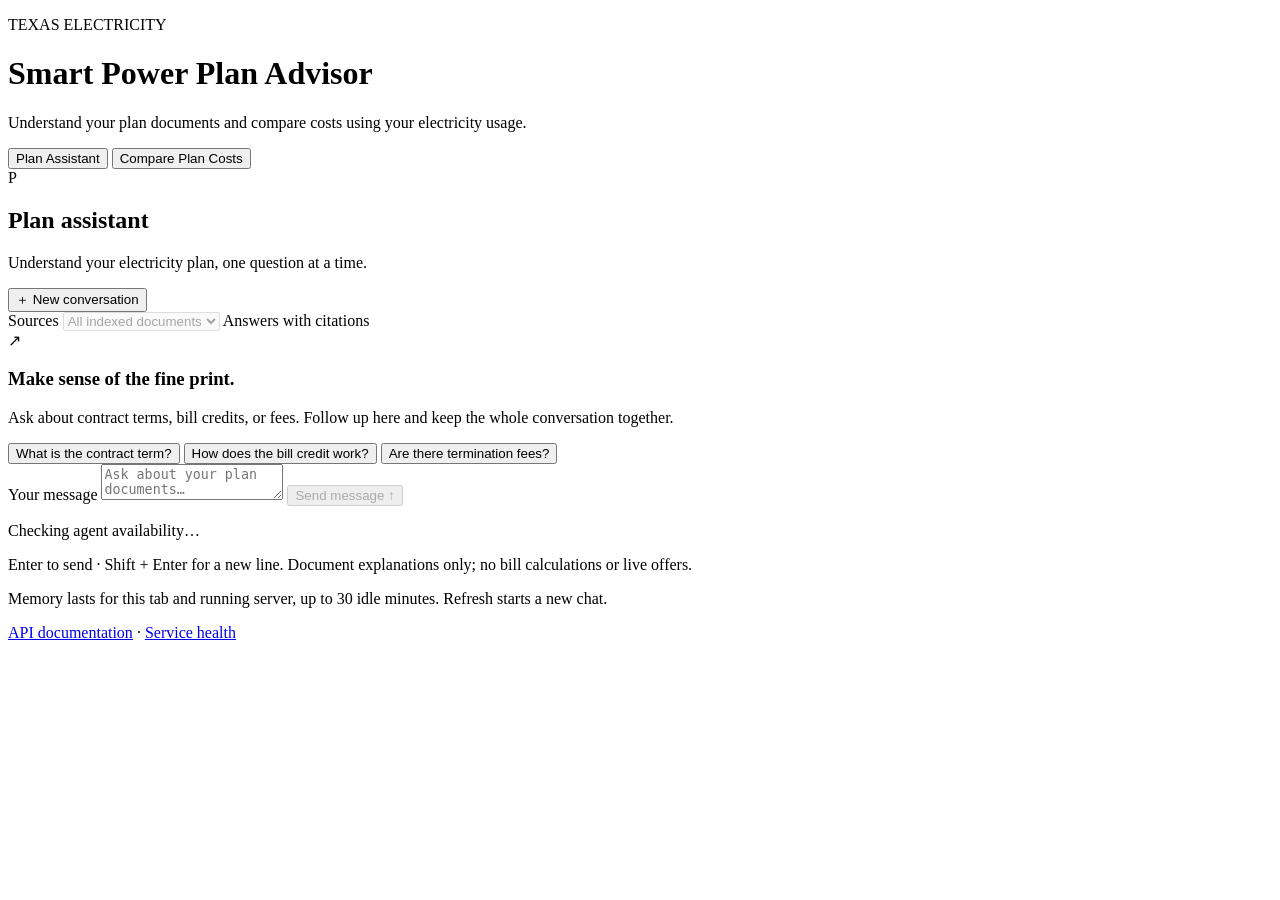
==== smart-power-plan-advisor/frontend/index.html @ 2d24673d "added chat interface for compare plans" ====
<!doctype html>
<html lang="en">
<head>
  <meta charset="utf-8">
  <meta name="viewport" content="width=device-width,initial-scale=1">
  <title>Smart Power Plan Advisor</title>
  <link rel="stylesheet" href="/static/styles.css">
  <script src="/static/tabs.js" defer></script>
  <script src="/static/app.js" defer></script>
  <script src="/static/agent.js" defer></script>
  <script src="/static/comparison-chat.js" defer></script>
</head>
<body>
  <main>
    <header><p class="eyebrow">TEXAS ELECTRICITY</p><h1>Smart Power Plan Advisor</h1>
      <p>Understand your plan documents and compare costs using your electricity usage.</p></header>
    <div class="workspace-tabs" role="tablist" aria-label="Advisor tools">
      <button id="assistant-tab" type="button" role="tab" aria-selected="true" aria-controls="assistant-panel" tabindex="0">Plan Assistant</button>
      <button id="compare-tab" type="button" role="tab" aria-selected="false" aria-controls="compare-panel" tabindex="-1">Compare Plan Costs</button>
    </div>
    <section id="assistant-panel" class="chat-workspace" role="tabpanel" aria-labelledby="assistant-tab" tabindex="0">
      <div class="chat-header">
        <div class="chat-title"><span class="agent-avatar" aria-hidden="true">P</span><div><h2 id="agent-heading">Plan assistant</h2><p>Understand your electricity plan, one question at a time.</p></div></div>
        <button id="agent-reset" class="secondary-button" type="button">＋ New conversation</button>
      </div>
      <div class="chat-toolbar">
        <label for="agent-document">Sources</label>
        <select id="agent-document" disabled><option value="">All indexed documents</option></select>
        <span class="chat-tag">Answers with citations</span>
      </div>
      <div class="chat-scroll" id="agent-scroll">
        <div id="agent-empty" class="chat-empty">
          <span class="empty-icon" aria-hidden="true">↗</span>
          <h3>Make sense of the fine print.</h3>
          <p>Ask about contract terms, bill credits, or fees. Follow up here and keep the whole conversation together.</p>
          <div class="prompt-suggestions">
            <button type="button" class="prompt-chip" data-prompt="What is the contract term of the 4Change plan?">What is the contract term?</button>
            <button type="button" class="prompt-chip" data-prompt="When does the 4Change plan's bill credit apply?">How does the bill credit work?</button>
            <button type="button" class="prompt-chip" data-prompt="What is the early termination fee of the 4Change plan?">Are there termination fees?</button>
          </div>
        </div>
        <div id="agent-messages" role="log" aria-label="Document conversation" aria-live="polite" aria-relevant="additions"></div>
        <div id="agent-thinking" class="chat-thinking" hidden>Searching and checking supporting pages<span aria-hidden="true"> …</span></div>
      </div>
      <div class="composer-area">
        <form id="agent-form" class="chat-composer">
          <label id="agent-question-label" class="sr-only" for="agent-question">Your message</label>
          <textarea id="agent-question" rows="2" maxlength="2000" required placeholder="Ask about your plan documents…" aria-describedby="agent-help"></textarea>
          <button id="agent-submit" disabled>Send message ↑</button>
        </form>
        <p id="agent-status" role="status" aria-live="polite">Checking agent availability…</p>
        <p id="agent-help" class="composer-help">Enter to send · Shift + Enter for a new line. Document explanations only; no bill calculations or live offers.</p>
        <p class="composer-help">Memory lasts for this tab and running server, up to 30 idle minutes. Refresh starts a new chat.</p>
      </div>
    </section>
    <section id="compare-panel" class="calculator-panel" role="tabpanel" aria-labelledby="compare-tab" tabindex="0" hidden>
      <div class="compare-heading"><div><h2>Find the right plan for your usage</h2>
        <p class="note">Compare total costs over your selected period.</p></div><span class="compare-badge">Personalized comparison</span></div>
      <form id="compare-form">
        <div class="input-grid">
          <div><label for="zip-code">ZIP code</label>
            <input id="zip-code" type="text" inputmode="numeric" autocomplete="postal-code" pattern="[0-9]{5}" minlength="5" maxlength="5" placeholder="e.g. 75201" required aria-describedby="zip-help">
            <p id="zip-help" class="note">Supported: 75201, 75001, 77002, 77007.</p></div>
          <div><label for="plan-source">Plans to compare</label>
            <select id="plan-source"><option value="pdf" selected>Extracted PDF plans</option><option value="demo">Synthetic demo plans</option></select>
            <p class="note">PDF rates reflect the date of each document.</p></div>
        </div>
        <label for="usage">Monthly usage <span class="label-hint">kWh / January to December</span></label>
        <textarea id="usage" rows="2" required aria-describedby="usage-help">800, 750, 700, 850, 1100, 1400, 1600, 1500, 1200, 950, 750, 850</textarea>
        <p id="usage-help">Paste 12 numbers separated by commas. Replace the sample values with your usage.</p>
        <details class="recommendation-options">
          <summary>Preferences &amp; savings <span class="label-hint">Optional</span></summary>
          <p class="note">Change preferences, then select Compare plans to update your results.</p>
          <div class="input-grid">
            <div><label for="usage-provenance">Usage figures from</label>
              <select id="usage-provenance" aria-describedby="provenance-help"><option value="unknown">Not specified</option><option value="estimated">Estimates</option><option value="bills">Electricity bills</option><option value="meter">Meter records</option></select><p id="provenance-help" class="note">Informs recommendation confidence, not plan prices.</p></div>
            <div><label for="max-contract">Comparison period / maximum contract (months)</label>
              <input id="max-contract" type="number" min="12" max="120" step="1" placeholder="12-month comparison; no contract limit"></div>
            <div><label for="renewal-escalation">Annual renewal escalation (%)</label>
              <input id="renewal-escalation" type="number" min="0" max="30" step="0.01" value="5" aria-describedby="renewal-help">
              <p id="renewal-help" class="note">Hypothetical increase after a plan expires, compounded from today. Lower/higher scenarios also tested; not an inflation forecast.</p></div>
            <div><label for="renewal-credits">Bill credits after renewal</label>
              <select id="renewal-credits" aria-describedby="renewal-credits-help"><option value="retain">Assume same credit amounts and conditions</option><option value="drop">Assume no renewal bill credits</option></select><p id="renewal-credits-help" class="note">Controls separately calculated credits after the initial contract, for custom PDF estimates and demo pricing.</p>
              <p class="note">Future credit offers are unknown. The higher-cost scenario removes renewal credits.</p></div>
            <div><label for="baseline-plan">Current plan</label>
              <select id="baseline-plan" aria-describedby="baseline-help"><option value="">No baseline selected</option></select>
              <p id="baseline-help" class="note">Compare once to populate this list. Select your current plan and compare again for savings.</p></div>
            <div><label for="switching-cost">Switching costs ($)</label>
              <input id="switching-cost" type="number" min="0" max="9999999999.99" step="0.01" placeholder="Unknown" aria-describedby="switching-help">
              <p id="switching-help" class="note">Reduces net savings against your current plan; does not change total-cost ranking. Include cancellation and enrollment fees. Blank means unknown; 0 means no costs.</p></div>
          </div>
        </details>
        <div class="compare-actions"><p class="note">Estimates only. Review plan terms before switching.</p><button id="submit" disabled>Compare plans</button></div>
        <details class="estimate-help"><summary>How these estimates work</summary>
          <p class="note">PDF mode uses a custom formula: Energy = usage times mapped EFL average, plus PDF base/usage fees and delivery, minus eligible credits. This repeats effects already embedded in the average and is not an actual tariff bill. Renewal assumptions apply to these custom charges. A supported ZIP does not guarantee available PDF plans. Demo mode uses fictional rates. Bill estimates exclude taxes and switching fees; entered switching costs are reflected separately in net savings. Usage scenarios are sensitivity checks, not forecasts.</p>
        </details>
      </form>
    <p id="status" role="status" aria-live="polite"></p>
    <div class="comparison-workspace">
    <section id="results" aria-label="Comparison results"></section>
    <aside id="comparison-chat" hidden aria-label="Explore comparison alternatives">
      <div class="scenario-heading"><div><p class="eyebrow">YOUR NEXT SCENARIO</p><h2>Explore alternatives</h2></div><button id="scenario-start" class="secondary-button" type="button">Explore alternatives</button></div>
      <p class="note">Ask about contract lengths, usage, rates or credits. Hypothetical changes stay in this conversation. Custom PDF estimates are not actual tariff bills.</p>

      <div class="scenario-controls"><button id="scenario-original" class="secondary-button" type="button" disabled>Original / Reset</button><button id="scenario-previous" class="secondary-button" type="button" disabled>Previous scenario</button><button id="scenario-reload" class="text-link" hidden type="button" disabled>Reload chat</button></div>
      <details id="scenario-state-panel"><summary>Scenario settings</summary><pre id="scenario-state"></pre></details>
      <div id="scenario-messages" role="log" aria-live="polite" aria-relevant="additions text"></div>
      <p id="scenario-status" role="status"></p>
      <form id="scenario-form"><label for="scenario-input">Ask a what-if question</label><textarea id="scenario-input" rows="2" maxlength="2000" required placeholder="Compare over 36 months with a maximum 36-month contract" disabled></textarea><button id="scenario-send" disabled>Send</button><button id="scenario-retry" class="text-link" type="button" hidden>Retry last request</button></form>
      <div class="scenario-suggestions" aria-label="Suggested questions"><button id="scenario-suggest-contract" type="button">Compare 36 months</button><button id="scenario-suggest-credit" type="button">Avoid bill credits</button><button id="scenario-suggest-why" type="button">Explain recommendation</button></div>
    </aside></div>
    </section>
    <footer><a href="/docs">API documentation</a> · <a href="/api/health">Service health</a></footer>
  </main>
</body>
</html>
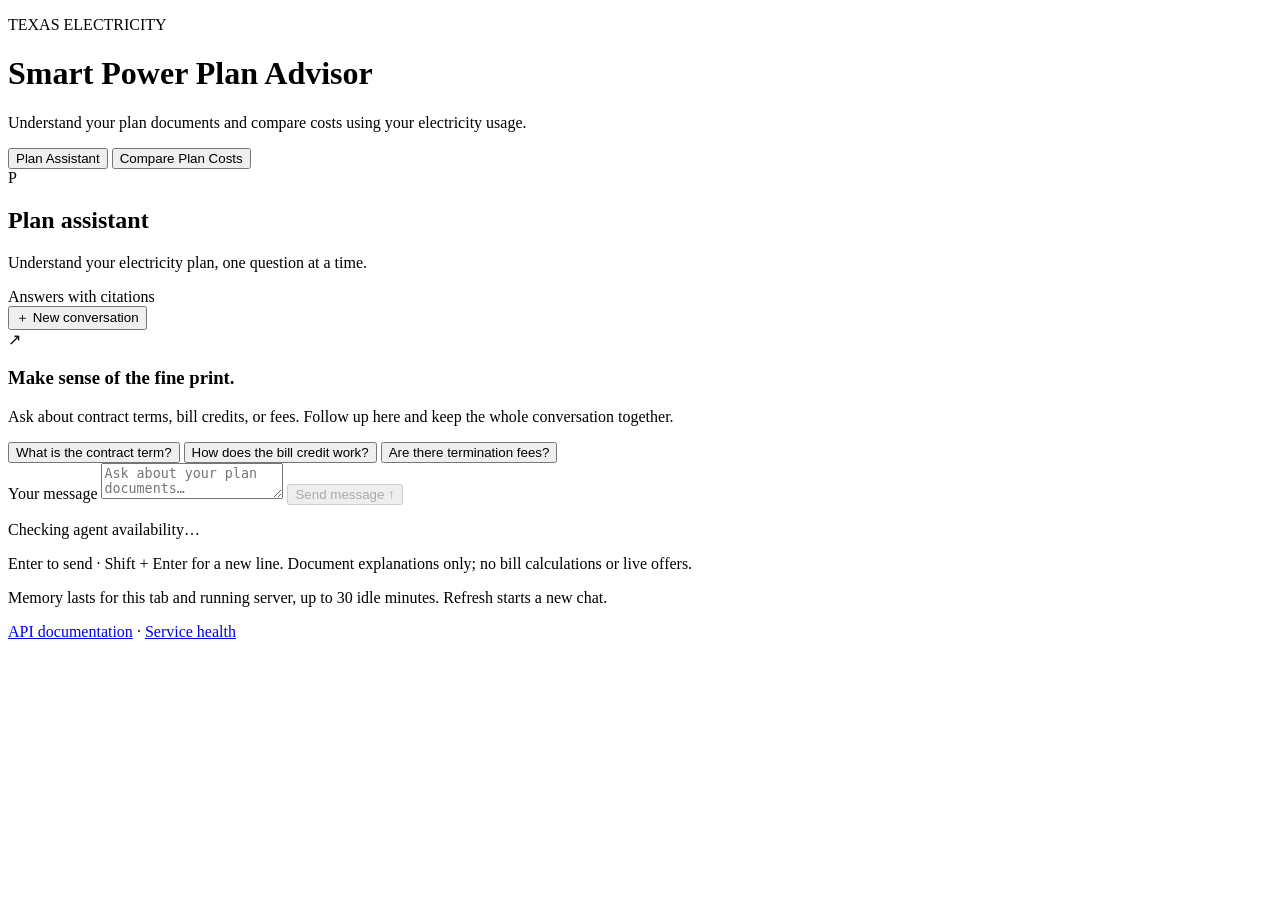
==== commit f758bbce: "plan assistant fixes" ====
--- a/smart-power-plan-advisor/frontend/index.html
+++ b/smart-power-plan-advisor/frontend/index.html
@@ -20,13 +20,8 @@
     </div>
     <section id="assistant-panel" class="chat-workspace" role="tabpanel" aria-labelledby="assistant-tab" tabindex="0">
       <div class="chat-header">
-        <div class="chat-title"><span class="agent-avatar" aria-hidden="true">P</span><div><h2 id="agent-heading">Plan assistant</h2><p>Understand your electricity plan, one question at a time.</p></div></div>
+        <div class="chat-title"><span class="agent-avatar" aria-hidden="true">P</span><div><h2 id="agent-heading">Plan assistant</h2><p>Understand your electricity plan, one question at a time.</p><span class="chat-tag">Answers with citations</span></div></div>
         <button id="agent-reset" class="secondary-button" type="button">＋ New conversation</button>
-      </div>
-      <div class="chat-toolbar">
-        <label for="agent-document">Sources</label>
-        <select id="agent-document" disabled><option value="">All indexed documents</option></select>
-        <span class="chat-tag">Answers with citations</span>
       </div>
       <div class="chat-scroll" id="agent-scroll">
         <div id="agent-empty" class="chat-empty">
@@ -45,10 +40,11 @@
       <div class="composer-area">
         <form id="agent-form" class="chat-composer">
           <label id="agent-question-label" class="sr-only" for="agent-question">Your message</label>
-          <textarea id="agent-question" rows="2" maxlength="2000" required placeholder="Ask about your plan documents…" aria-describedby="agent-help"></textarea>
+          <textarea id="agent-question" rows="2" maxlength="2000" required placeholder="Ask about your plan documents…" aria-describedby="agent-help agent-status"></textarea>
           <button id="agent-submit" disabled>Send message ↑</button>
         </form>
         <p id="agent-status" role="status" aria-live="polite">Checking agent availability…</p>
+        <button id="agent-recheck" class="secondary-button" type="button" hidden>Check again</button>
         <p id="agent-help" class="composer-help">Enter to send · Shift + Enter for a new line. Document explanations only; no bill calculations or live offers.</p>
         <p class="composer-help">Memory lasts for this tab and running server, up to 30 idle minutes. Refresh starts a new chat.</p>
       </div>
@@ -60,10 +56,14 @@
         <div class="input-grid">
           <div><label for="zip-code">ZIP code</label>
             <input id="zip-code" type="text" inputmode="numeric" autocomplete="postal-code" pattern="[0-9]{5}" minlength="5" maxlength="5" placeholder="e.g. 75201" required aria-describedby="zip-help">
-            <p id="zip-help" class="note">Supported: 75201, 75001, 77002, 77007.</p></div>
-          <div><label for="plan-source">Plans to compare</label>
-            <select id="plan-source"><option value="pdf" selected>Extracted PDF plans</option><option value="demo">Synthetic demo plans</option></select>
-            <p class="note">PDF rates reflect the date of each document.</p></div>
+            <p id="zip-help" class="note">Enter your ZIP to compare PDF and TXU plans for your utility. Additional ZIPs require a current TXU cache.</p></div>
+          <div><p>Plans to compare</p>
+            <p class="note">Both PDF and TXU plans are included automatically when eligible for your utility.</p></div>
+        </div>
+        <div id="txu-utility-field" hidden>
+          <label for="txu-utility">Electric utility</label>
+          <select id="txu-utility"><option value="">Select your utility</option></select>
+          <p class="note">Choose the utility serving your address. Offer availability is checked from the local cache.</p>
         </div>
         <label for="usage">Monthly usage <span class="label-hint">kWh / January to December</span></label>
         <textarea id="usage" rows="2" required aria-describedby="usage-help">800, 750, 700, 850, 1100, 1400, 1600, 1500, 1200, 950, 750, 850</textarea>
@@ -92,7 +92,7 @@
         </details>
         <div class="compare-actions"><p class="note">Estimates only. Review plan terms before switching.</p><button id="submit" disabled>Compare plans</button></div>
         <details class="estimate-help"><summary>How these estimates work</summary>
-          <p class="note">PDF mode uses a custom formula: Energy = usage times mapped EFL average, plus PDF base/usage fees and delivery, minus eligible credits. This repeats effects already embedded in the average and is not an actual tariff bill. Renewal assumptions apply to these custom charges. A supported ZIP does not guarantee available PDF plans. Demo mode uses fictional rates. Bill estimates exclude taxes and switching fees; entered switching costs are reflected separately in net savings. Usage scenarios are sensitivity checks, not forecasts.</p>
+          <p class="note">PDF imports use document-date rates; TXU imports use cached API rates. Only eligible plans for your utility are compared; address eligibility is not verified. Bill estimates exclude taxes and switching fees; entered switching costs are reflected separately in net savings. Usage scenarios are sensitivity checks, not forecasts.</p>
         </details>
       </form>
     <p id="status" role="status" aria-live="polite"></p>
